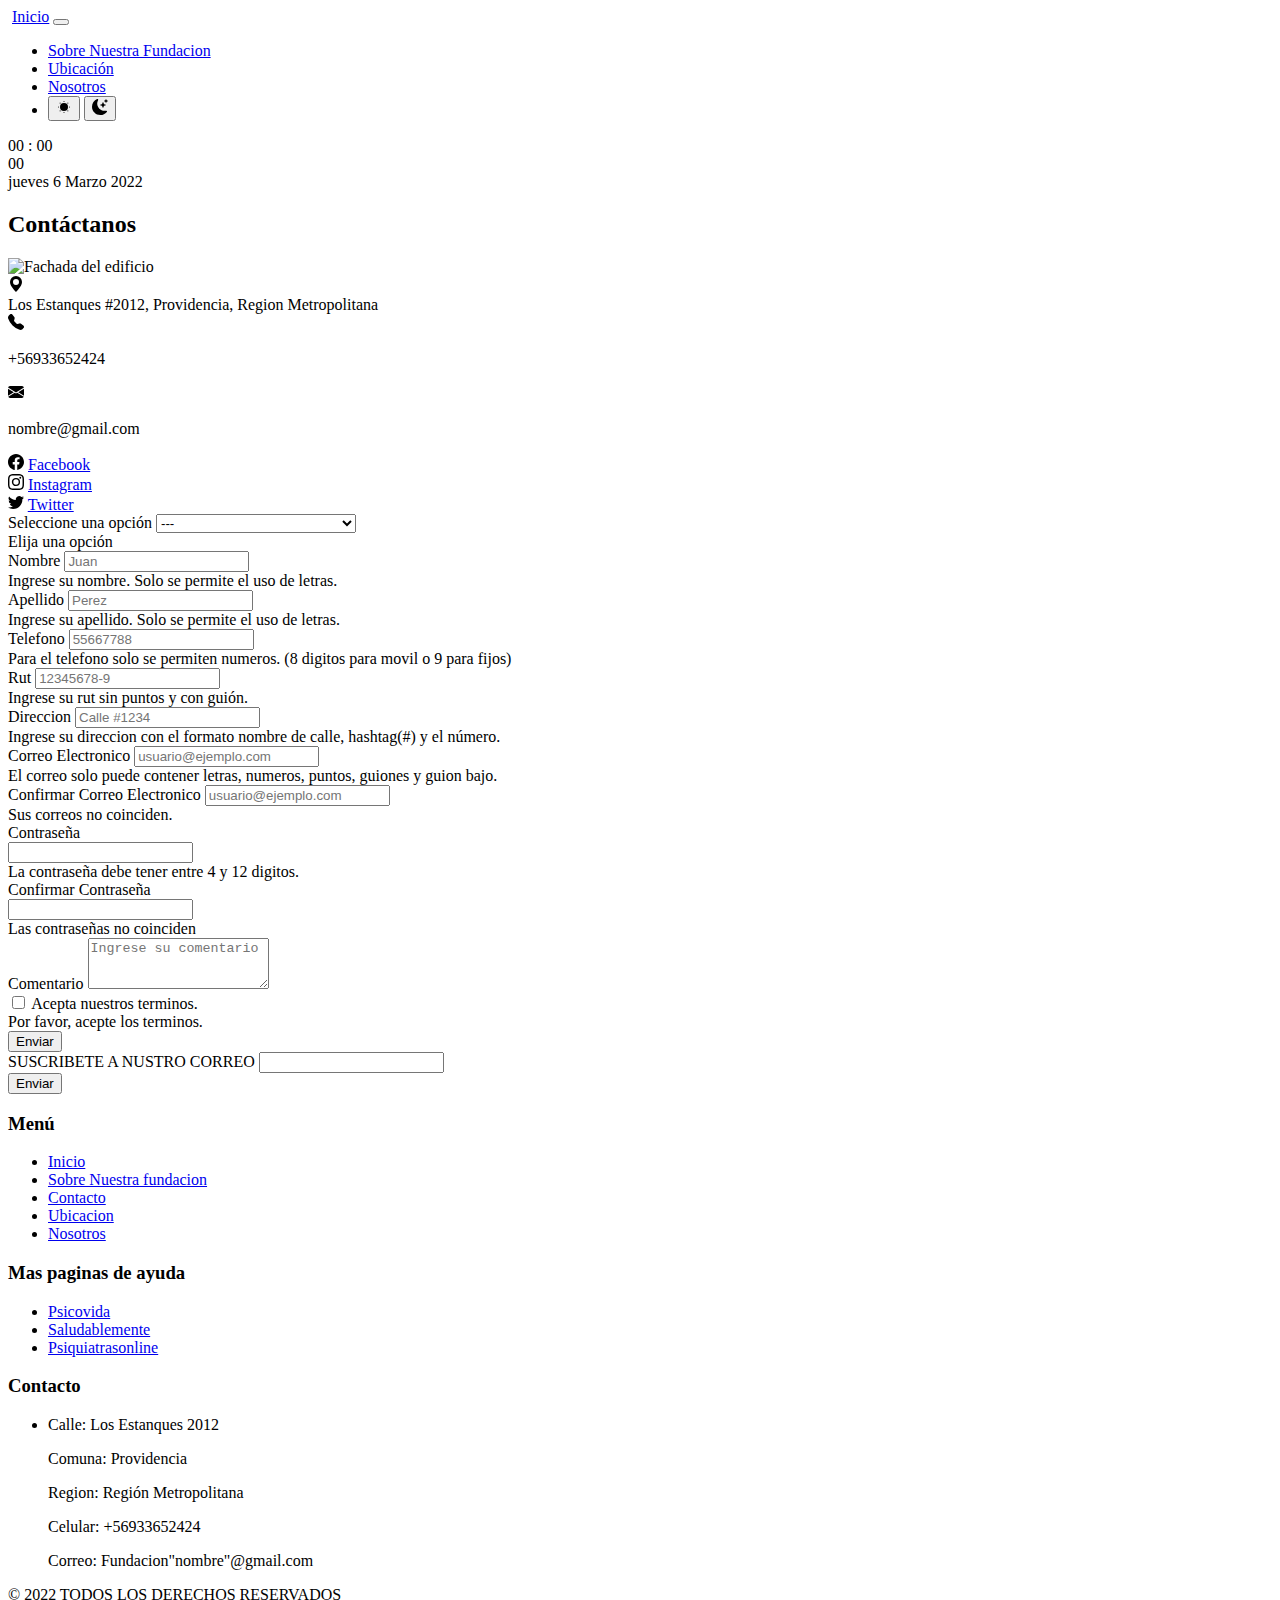
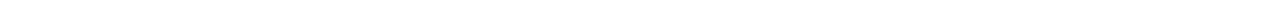
==== contacto.html @ b13d2015 "update 1.2" ====
<!DOCTYPE html>
<html lang="es">
<head>
    <meta charset="UTF-8">
    <meta http-equiv="X-UA-Compatible" content="IE=edge">
    <meta name="viewport" content="width=device-width, initial-scale=1.0">
    <link href="https://cdn.jsdelivr.net/npm/bootstrap@5.1.3/dist/css/bootstrap.min.css" rel="stylesheet" integrity="sha384-1BmE4kWBq78iYhFldvKuhfTAU6auU8tT94WrHftjDbrCEXSU1oBoqyl2QvZ6jIW3" crossorigin="anonymous">
    <title>Informacion de Contacto</title>
</head>
<body>

    <!--========================================================== -->
                        <!-- NAVBAR -->
    <!--========================================================== -->

    <nav class="navbar navbar-expand-lg navbar-light bg-dark sticky-top " >
      <div class="container-fluid m-4 ps-5" id="navbar">
        <img class="img-logo-nav" src="assets/img/Logo.svg" alt="">
        <a class="navbar-brand ms-5" href="index.html">Inicio</a>
        <button class="navbar-toggler bg-secondary" type="button" data-bs-toggle="collapse" data-bs-target="#navbarNav" aria-controls="navbarNav" aria-expanded="false" aria-label="Toggle navigation">
          <span class="navbar-toggler-icon"></span>
        </button>
        
        <div class="collapse navbar-collapse" id="navbarNav">
          <ul class="navbar-nav">
              <li class="nav-item">
              <a class="nav-link active" aria-current="page" href="info.html">Sobre Nuestra Fundacion</a>
            </li>

            <li class="nav-item">
              <a class="nav-link" href="ubicacion.html">Ubicación</a>
            </li>
            
            <li class="nav-item">
              <a class="nav-link" href="nosotros.html">Nosotros</a>
            </li>
            <li>
              <button class="dm-config" onclick="lightMode()">
                <svg xmlns="http://www.w3.org/2000/svg" width="16" height="16" fill="currentColor" class="bi bi-brightness-low-fill wm-confi" viewBox="0 0 16 16">
                  <path d="M12 8a4 4 0 1 1-8 0 4 4 0 0 1 8 0zM8.5 2.5a.5.5 0 1 1-1 0 .5.5 0 0 1 1 0zm0 11a.5.5 0 1 1-1 0 .5.5 0 0 1 1 0zm5-5a.5.5 0 1 1 0-1 .5.5 0 0 1 0 1zm-11 0a.5.5 0 1 1 0-1 .5.5 0 0 1 0 1zm9.743-4.036a.5.5 0 1 1-.707-.707.5.5 0 0 1 .707.707zm-7.779 7.779a.5.5 0 1 1-.707-.707.5.5 0 0 1 .707.707zm7.072 0a.5.5 0 1 1 .707-.707.5.5 0 0 1-.707.707zM3.757 4.464a.5.5 0 1 1 .707-.707.5.5 0 0 1-.707.707z"/>
                </svg>
              </button>
              <button class="dm-config" onclick="darkMode()">
              <svg xmlns="http://www.w3.org/2000/svg" width="16" height="16" fill="currentColor" class="bi bi-moon-stars-fill dm-confi" viewBox="0 0 16 16">
                <path d="M6 .278a.768.768 0 0 1 .08.858 7.208 7.208 0 0 0-.878 3.46c0 4.021 3.278 7.277 7.318 7.277.527 0 1.04-.055 1.533-.16a.787.787 0 0 1 .81.316.733.733 0 0 1-.031.893A8.349 8.349 0 0 1 8.344 16C3.734 16 0 12.286 0 7.71 0 4.266 2.114 1.312 5.124.06A.752.752 0 0 1 6 .278z"/>
                <path d="M10.794 3.148a.217.217 0 0 1 .412 0l.387 1.162c.173.518.579.924 1.097 1.097l1.162.387a.217.217 0 0 1 0 .412l-1.162.387a1.734 1.734 0 0 0-1.097 1.097l-.387 1.162a.217.217 0 0 1-.412 0l-.387-1.162A1.734 1.734 0 0 0 9.31 6.593l-1.162-.387a.217.217 0 0 1 0-.412l1.162-.387a1.734 1.734 0 0 0 1.097-1.097l.387-1.162zM13.863.099a.145.145 0 0 1 .274 0l.258.774c.115.346.386.617.732.732l.774.258a.145.145 0 0 1 0 .274l-.774.258a1.156 1.156 0 0 0-.732.732l-.258.774a.145.145 0 0 1-.274 0l-.258-.774a1.156 1.156 0 0 0-.732-.732l-.774-.258a.145.145 0 0 1 0-.274l.774-.258c.346-.115.617-.386.732-.732L13.863.1z"/>
              </svg>
              </button>
            </li>
          </ul>
          <div class="relog-digital ms-5">
            <div class="tiempo">
              <span class="hours">00</span>
              <span class="dots">:</span>
              <span class="minutes">00</span>
              <div class="right-side">
                <span class="seconds">00</span>
              </div>
            </div>
            <div class="calendar">
              <span class="day-name">jueves</span>
              <span class="day-number">6</span>
              <span class="month-name">Marzo</span>
              <span class="year">2022</span>
            </div>
        </div>
      </div>
    </div>
    </nav>

    <div class="container-fluid">
        <div class="container">

            <div class="row">

                <!-- INICIO DE SECCION INFO -->

                <div class="col-md-6 info" >
                <div class="card" id="card">
                  <h2>Contáctanos</h2>

                  <div class="col-12">
                    <img src="assets/img/edificio.jpg" alt="Fachada del edificio" id="edificio">
                  </div>


                  <div class="col-12">
                    <svg xmlns="http://www.w3.org/2000/svg" width="16" height="16" fill="currentColor" class="bi bi-geo-alt-fill" viewBox="0 0 16 16">
                      <path d="M8 16s6-5.686 6-10A6 6 0 0 0 2 6c0 4.314 6 10 6 10zm0-7a3 3 0 1 1 0-6 3 3 0 0 1 0 6z"/>
                    </svg>
                    <div class="red-social">Los Estanques #2012, Providencia, Region Metropolitana</div>
                  </div>

                  <div class="col-12">
                    <svg xmlns="http://www.w3.org/2000/svg" width="16" height="16" fill="currentColor" class="bi bi-telephone-fill" viewBox="0 0 16 16">
                      <path fill-rule="evenodd" d="M1.885.511a1.745 1.745 0 0 1 2.61.163L6.29 2.98c.329.423.445.974.315 1.494l-.547 2.19a.678.678 0 0 0 .178.643l2.457 2.457a.678.678 0 0 0 .644.178l2.189-.547a1.745 1.745 0 0 1 1.494.315l2.306 1.794c.829.645.905 1.87.163 2.611l-1.034 1.034c-.74.74-1.846 1.065-2.877.702a18.634 18.634 0 0 1-7.01-4.42 18.634 18.634 0 0 1-4.42-7.009c-.362-1.03-.037-2.137.703-2.877L1.885.511z"/>
                    </svg>
                    <p>+56933652424</p>
                  </div>

                  <div class="col-12"> 
                    <svg xmlns="http://www.w3.org/2000/svg" width="16" height="16" fill="currentColor" class="bi bi-envelope-fill" viewBox="0 0 16 16">
                      <path d="M.05 3.555A2 2 0 0 1 2 2h12a2 2 0 0 1 1.95 1.555L8 8.414.05 3.555ZM0 4.697v7.104l5.803-3.558L0 4.697ZM6.761 8.83l-6.57 4.027A2 2 0 0 0 2 14h12a2 2 0 0 0 1.808-1.144l-6.57-4.027L8 9.586l-1.239-.757Zm3.436-.586L16 11.801V4.697l-5.803 3.546Z"/>
                    </svg>
                    <p>nombre@gmail.com</p>
                  </div>

                  <div class="col-12">
                    <svg xmlns="http://www.w3.org/2000/svg" width="16" height="16" fill="currentColor" class="bi bi-facebook" viewBox="0 0 16 16">
                      <path d="M16 8.049c0-4.446-3.582-8.05-8-8.05C3.58 0-.002 3.603-.002 8.05c0 4.017 2.926 7.347 6.75 7.951v-5.625h-2.03V8.05H6.75V6.275c0-2.017 1.195-3.131 3.022-3.131.876 0 1.791.157 1.791.157v1.98h-1.009c-.993 0-1.303.621-1.303 1.258v1.51h2.218l-.354 2.326H9.25V16c3.824-.604 6.75-3.934 6.75-7.951z"/>
                    </svg>
                    <a class="links" href="https://es-la.facebook.com/" target="_blank">Facebook</a>
                  </div>

                  <div class="col-12">
                    <svg xmlns="http://www.w3.org/2000/svg" width="16" height="16" fill="currentColor" class="bi bi-instagram" viewBox="0 0 16 16">
                      <path d="M8 0C5.829 0 5.556.01 4.703.048 3.85.088 3.269.222 2.76.42a3.917 3.917 0 0 0-1.417.923A3.927 3.927 0 0 0 .42 2.76C.222 3.268.087 3.85.048 4.7.01 5.555 0 5.827 0 8.001c0 2.172.01 2.444.048 3.297.04.852.174 1.433.372 1.942.205.526.478.972.923 1.417.444.445.89.719 1.416.923.51.198 1.09.333 1.942.372C5.555 15.99 5.827 16 8 16s2.444-.01 3.298-.048c.851-.04 1.434-.174 1.943-.372a3.916 3.916 0 0 0 1.416-.923c.445-.445.718-.891.923-1.417.197-.509.332-1.09.372-1.942C15.99 10.445 16 10.173 16 8s-.01-2.445-.048-3.299c-.04-.851-.175-1.433-.372-1.941a3.926 3.926 0 0 0-.923-1.417A3.911 3.911 0 0 0 13.24.42c-.51-.198-1.092-.333-1.943-.372C10.443.01 10.172 0 7.998 0h.003zm-.717 1.442h.718c2.136 0 2.389.007 3.232.046.78.035 1.204.166 1.486.275.373.145.64.319.92.599.28.28.453.546.598.92.11.281.24.705.275 1.485.039.843.047 1.096.047 3.231s-.008 2.389-.047 3.232c-.035.78-.166 1.203-.275 1.485a2.47 2.47 0 0 1-.599.919c-.28.28-.546.453-.92.598-.28.11-.704.24-1.485.276-.843.038-1.096.047-3.232.047s-2.39-.009-3.233-.047c-.78-.036-1.203-.166-1.485-.276a2.478 2.478 0 0 1-.92-.598 2.48 2.48 0 0 1-.6-.92c-.109-.281-.24-.705-.275-1.485-.038-.843-.046-1.096-.046-3.233 0-2.136.008-2.388.046-3.231.036-.78.166-1.204.276-1.486.145-.373.319-.64.599-.92.28-.28.546-.453.92-.598.282-.11.705-.24 1.485-.276.738-.034 1.024-.044 2.515-.045v.002zm4.988 1.328a.96.96 0 1 0 0 1.92.96.96 0 0 0 0-1.92zm-4.27 1.122a4.109 4.109 0 1 0 0 8.217 4.109 4.109 0 0 0 0-8.217zm0 1.441a2.667 2.667 0 1 1 0 5.334 2.667 2.667 0 0 1 0-5.334z"/>
                    </svg>
                    <a class="links" href="https://www.instagram.com/" target="_blank">Instagram</a>
                  </div>

                  <div class="col-12">
                    <svg xmlns="http://www.w3.org/2000/svg" width="16" height="16" fill="currentColor" class="bi bi-twitter" viewBox="0 0 16 16">
                      <path d="M5.026 15c6.038 0 9.341-5.003 9.341-9.334 0-.14 0-.282-.006-.422A6.685 6.685 0 0 0 16 3.542a6.658 6.658 0 0 1-1.889.518 3.301 3.301 0 0 0 1.447-1.817 6.533 6.533 0 0 1-2.087.793A3.286 3.286 0 0 0 7.875 6.03a9.325 9.325 0 0 1-6.767-3.429 3.289 3.289 0 0 0 1.018 4.382A3.323 3.323 0 0 1 .64 6.575v.045a3.288 3.288 0 0 0 2.632 3.218 3.203 3.203 0 0 1-.865.115 3.23 3.23 0 0 1-.614-.057 3.283 3.283 0 0 0 3.067 2.277A6.588 6.588 0 0 1 .78 13.58a6.32 6.32 0 0 1-.78-.045A9.344 9.344 0 0 0 5.026 15z"/>
                    </svg>
                    <a class="links" href="https://twitter.com/" target="_blank">Twitter</a>
                  </div>
                
                </div>
                </div>

                <!-- FIN DE SECCION INFO -->
                <!-- INICIO DEL FORMULARIO -->

                <div class="col-md-6 formu">
                <div class="card" id="card2">

                    <form class="row g-3" id="form">
                        
                        <!-- Select -->
                        <div class="col-11">
                            <label for="select" class="form-label primer">Seleccione una opción</label>
                            <select class="form-select" name="select" id="select">
                                <option selected disabled value="">---</option>
                                <option>Hacerse socio</option>
                                <option>Ingresar a un centro de ayuda</option>
                                <option>Hacer voluntariado</option>
                                <option>Quiero trabajar</option>
                            </select>
                            <div class="invalid-feedback">
                                Elija una opción
                            </div>
                            <div class="valid-feedback"></div>
                        </div>

                        <!-- Nombre -->
                        <div class="col-md-5 col-sm-11">
                        <label for="nombre" class="form-label">Nombre</label>
                        <input type="text" class="form-control" id="nombre" name="nombre" placeholder="Juan">
                        <div class="valid-feedback">
                        </div>
                        <div class="invalid-feedback">
                            Ingrese su nombre. Solo se permite el uso de letras.
                        </div>
                        </div>

                        <!-- Apellido -->
                        <div class="col-md-5 col-sm-11">
                        <label for="apellido" class="form-label">Apellido</label>
                        <input type="text" class="form-control" id="apellido" name="apellido" placeholder="Perez">
                        <div class="valid-feedback">
                        </div>
                        <div class="invalid-feedback">
                            Ingrese su apellido. Solo se permite el uso de letras.
                        </div>
                        </div>

                        <!-- Numero -->
                        <div class="col-md-5 col-sm-11">
                            <label for="numero" class="form-label">Telefono</label>
                            <input type="text" class="form-control" id="numero" name="numero" placeholder="55667788">
                            <div class="invalid-feedback">
                                Para el telefono solo se permiten numeros. (8 digitos para movil o 9 para fijos)
                            </div>
                        </div>

                        <!-- Rut -->
                        <div class="col-md-5 col-sm-11">
                        <label for="rut" class="form-label">Rut</label>
                        <input type="text" class="form-control" id="rut" placeholder="12345678-9" name="rut">
                        <div class="valid-feedback">
                        </div>
                        <div class="invalid-feedback">
                            Ingrese su rut sin puntos y con guión.
                        </div>
                        </div>

                        <!-- Direccion -->
                        <div class="col-11">
                        <label for="direccion" class="form-label">Direccion</label>
                        <input type="text" class="form-control" id="direccion" name="direccion" placeholder="Calle #1234">
                        <div class="valid-feedback">
                        </div>
                        <div class="invalid-feedback">
                                Ingrese su direccion con el formato nombre de calle, hashtag(#) y el número.
                        </div>
                        </div>

                        <!-- Correo -->
                        <div class="col-11">
                        <label for="correo" class="form-label">Correo Electronico</label>
                        <input type="text" class="form-control" id="correo" name="correo" placeholder="usuario@ejemplo.com">
                        <div class="valid-feedback">
                        </div>
                        <div class="invalid-feedback">
                          El correo solo puede contener letras, numeros, puntos, guiones y guion bajo.
                        </div>
                        </div>
    
                        <!-- Confirmar Correo -->
                        <div class="col-11">
                        <label for="correo2" class="form-label">Confirmar Correo Electronico</label>
                        <input type="text" class="form-control" id="correo2" name="correo2" placeholder="usuario@ejemplo.com">
                        <div class="valid-feedback">
                        </div>
                        <div class="invalid-feedback">
                            Sus correos no coinciden.
                        </div>
                        </div>
                        
                        <!-- Contraseña -->
                        <div class="mb-11">
                        <label for="password" class="form-label">Contraseña</label>
                        <div class="col-11">
                            <input type="password" class="form-control" id="password" name="password">
                            <div class="invalid-feedback">La contraseña debe tener entre 4 y 12 digitos.</div>
                        </div>
                        </div>

                        <!-- Confirmar Contraseña -->
                        <div class="mb-11">
                        <label for="password2" class="form-label">Confirmar Contraseña</label>
                        <div class="col-11">
                        <input type="password" class="form-control" id="password2" name="password2">
                        <div class="invalid-feedback">Las contraseñas no coinciden</div>
                        </div>
                        </div>

                        <!-- Comentario -->
                        <div class="col-11">
                            <label for="comentario" class="form-label">Comentario</label>
                            <textarea class="form-control" id="comentario" rows="3" name="comentario" placeholder="Ingrese su comentario"></textarea>
                        </div>

                        <!-- CheckBox -->
                        <div class="col-11">
                        <div class="form-check">
                        <input class="form-check-input" type="checkbox" value="" id="invalidCheck" name="check">
                        <label class="form-check-label" for="invalidCheck">
                            Acepta nuestros terminos.
                        </label>
                        <div class="invalid-feedback terminos">
                            Por favor, acepte los terminos.
                        </div>
                        </div>
                        </div>

                        <!-- Boton enviar -->
                        <div class="col-12">
                        <button class="btn btn-primary" type="submit" id="enviar">Enviar</button>
                        </div>

                    </form>
                
                </div>
                </div>
            
                <!-- FIN DEL FORMULARIO -->

            </div>

        </div>

    </div>

    <!--========================================================== -->
                        <!-- FOOTER -->
    <!--========================================================== -->

    <footer>
      <div class="container-fluid bg-dark p-3 text-white" id="correo-footer">
        <div class="row">
          <div class="col-md-4 m-auto mb-5">
            <form>
              <div class="mb-3 text-center">
                <label for="exampleInputEmail1" class="form-label">SUSCRIBETE A NUSTRO CORREO</label>
                <input type="email" class="form-control" id="exampleInputEmail1">
                <div class="input-group-append">
                  <button class="btn btn-primary mt-2" type="submit">Enviar</button>
                </div>
              </div>
            </form>
          </div>
        </div>

        <div class="row">
          <div class="col-md-4 text-center" id="menu-footer">
            <h3>Menú</h3>
            <ul class="nav flex-column">
              <li class="nav-item">
                  <a class="nav-link active" aria-current="page" href="index.html">Inicio</a>
              </li>
              <li class="nav-item">
                  <a class="nav-link" href="info.html">Sobre Nuestra fundacion</a>
              </li>
              <li class="nav-item">
                  <a class="nav-link" href="contacto.html">Contacto</a>
              </li>
              <li class="nav-item">
                  <a class="nav-link" href="ubicacion.html">Ubicacion</a>
              </li>
              <li class="nav-item">
                <a class="nav-link" href="nosotros.html">Nosotros</a>
            </li>
          </ul>
          </div>

          <div class="col-md-4 text-center" id="paginas-footer">
            <h3>Mas paginas de ayuda</h3>
            <ul class="nav flex-column">
              <li class="nav-item">
                  <a class="nav-link" href="https://psicovida.cl/agenda/">Psicovida</a>
              </li>
              <li class="nav-item">
                  <a class="nav-link" href="https://www.gob.cl/saludablemente/">Saludablemente</a>
              </li>
              <li class="nav-item">
                  <a class="nav-link" href="https://www.psiquiatrasonline.com/?gclid=CjwKCAjwj42UBhAAEiwACIhADl0vDMuFLFb9L_hT9U2zSN8dD1m3A1sGwYuTPekGmLTRSUaUprg29hoCpccQAvD_BwE">Psiquiatrasonline</a>
              </li>
          </ul>
          </div>

          <div class="col-md-4 text-center" id="contacto-footer">
            <h3>Contacto</h3>
            <ul class="nav flex-column">
              <li class="nav-item mx-auto">
                <p>Calle: Los Estanques 2012</p>
                <p>Comuna: Providencia</p>
                <p>Region: Región Metropolitana</p>
                <p>Celular: +56933652424</p>
                <p>Correo: Fundacion"nombre"@gmail.com</p>
              </li>
            </ul>
          </div>
        </div>
        <div class="row">
          <div class="col-md-4 m-auto ">
            <p class="mb-3 text-center pt-5 text-secondary">© 2022 TODOS LOS DERECHOS RESERVADOS</p>
          </div>
        </div>
      </div>
    </footer>


    <script src="https://ajax.googleapis.com/ajax/libs/jquery/3.6.0/jquery.min.js"></script>
    <script src="https://cdn.jsdelivr.net/npm/@popperjs/core@2.10.2/dist/umd/popper.min.js" integrity="sha384-7+zCNj/IqJ95wo16oMtfsKbZ9ccEh31eOz1HGyDuCQ6wgnyJNSYdrPa03rtR1zdB" crossorigin="anonymous"></script>
    <script src="https://cdn.jsdelivr.net/npm/bootstrap@5.1.3/dist/js/bootstrap.min.js" integrity="sha384-QJHtvGhmr9XOIpI6YVutG+2QOK9T+ZnN4kzFN1RtK3zEFEIsxhlmWl5/YESvpZ13" crossorigin="anonymous"></script>
    <script src="assets/js/contacto.js"></script>
    <link rel="stylesheet" href="assets/css/contacto.css">
</body>
</html>
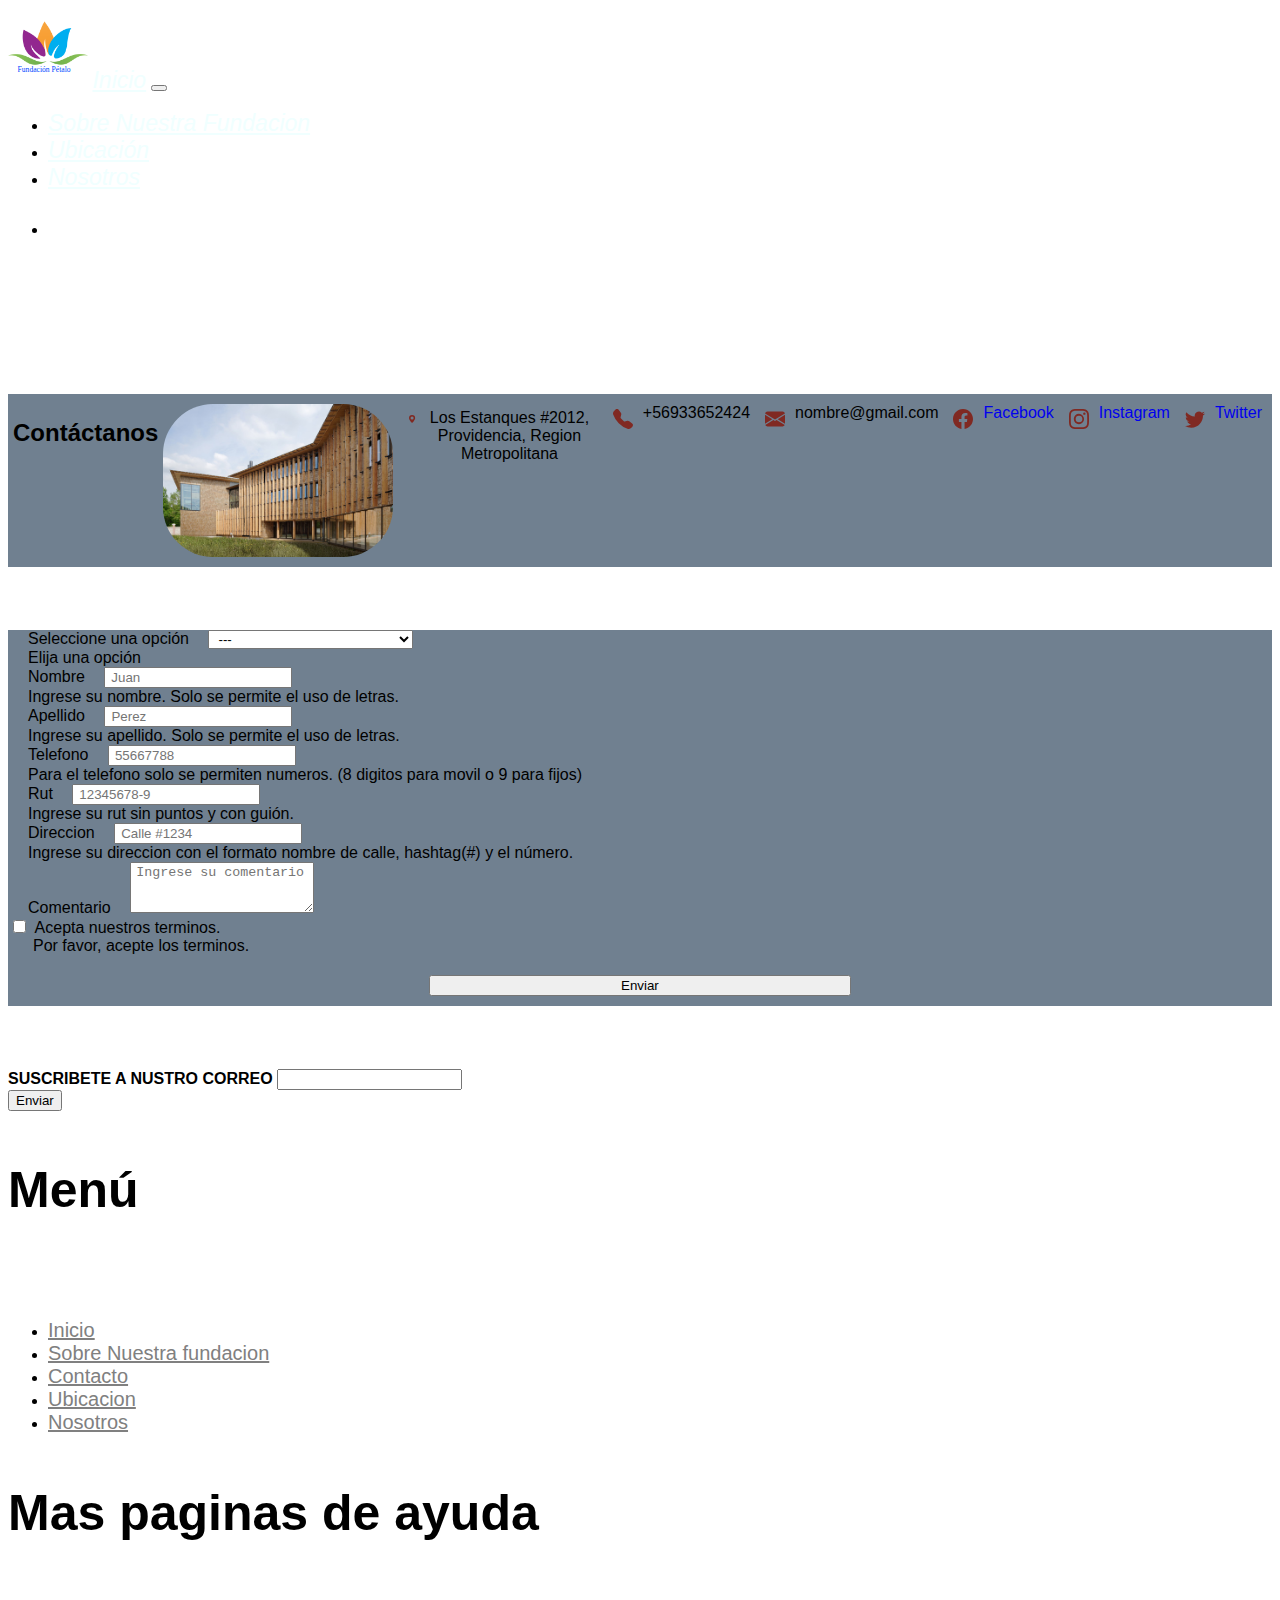
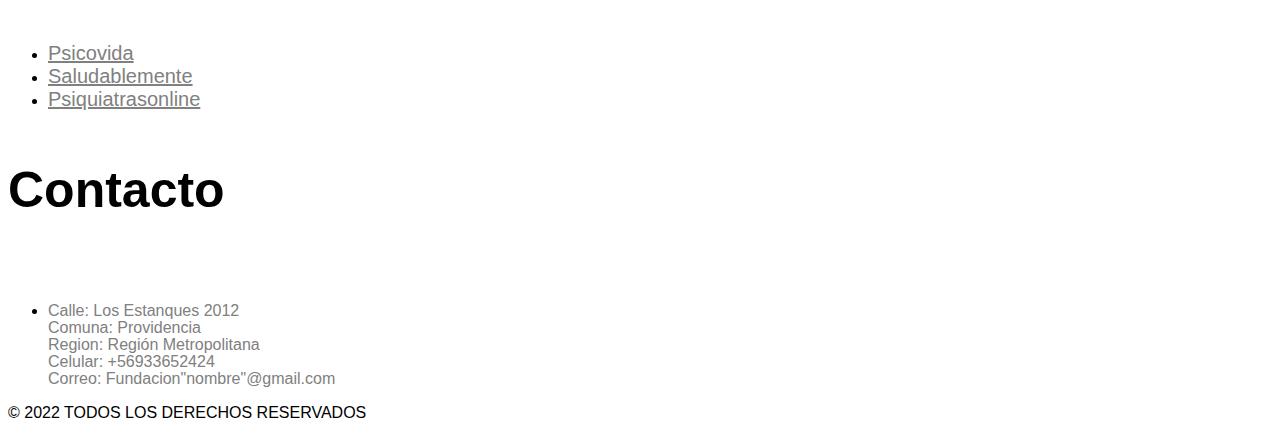
==== commit 19955188: "update 1.2" ====
--- a/contacto.html
+++ b/contacto.html
@@ -206,7 +206,7 @@
                         </div>
                         </div>
 
-                        <!-- Correo -->
+                        <!-- Correo --
                         <div class="col-11">
                         <label for="correo" class="form-label">Correo Electronico</label>
                         <input type="text" class="form-control" id="correo" name="correo" placeholder="usuario@ejemplo.com">
@@ -217,7 +217,7 @@
                         </div>
                         </div>
     
-                        <!-- Confirmar Correo -->
+                        <!-- Confirmar Correo --
                         <div class="col-11">
                         <label for="correo2" class="form-label">Confirmar Correo Electronico</label>
                         <input type="text" class="form-control" id="correo2" name="correo2" placeholder="usuario@ejemplo.com">
@@ -228,7 +228,7 @@
                         </div>
                         </div>
                         
-                        <!-- Contraseña -->
+                        <!-- Contraseña --
                         <div class="mb-11">
                         <label for="password" class="form-label">Contraseña</label>
                         <div class="col-11">
@@ -237,14 +237,14 @@
                         </div>
                         </div>
 
-                        <!-- Confirmar Contraseña -->
+                        <!-- Confirmar Contraseña --
                         <div class="mb-11">
                         <label for="password2" class="form-label">Confirmar Contraseña</label>
                         <div class="col-11">
                         <input type="password" class="form-control" id="password2" name="password2">
                         <div class="invalid-feedback">Las contraseñas no coinciden</div>
                         </div>
-                        </div>
+                        </div> -->
 
                         <!-- Comentario -->
                         <div class="col-11">
--- a/assets/css/contacto.css
+++ b/assets/css/contacto.css
@@ -0,0 +1,302 @@
+body{
+    font-family: -apple-system, BlinkMacSystemFont, 'Segoe UI', Roboto, Oxygen, Ubuntu, Cantarell, 'Open Sans', 'Helvetica Neue', sans-serif;
+    
+}
+
+.dark-mode {
+    background-color: black;
+    color: white;
+}
+.light-mode {
+    background-color: white;
+    color: black;
+}
+
+.dark-mode-card{
+    background-color: black;
+}
+.light-mode-card{
+    background-color: white;
+}
+
+/***************************
+    Estilos Informacion 
+ ***************************/
+
+.info{
+    background-color: slategray;
+    text-align: center;
+    
+}
+
+.info .card{
+    display: flex;
+    border-radius: 30px;
+    margin-top:5%;
+    margin-bottom: 5%;
+}
+
+.info img{ 
+    height: 100%;
+    width: 100%;
+    text-align: center;
+    border-radius: 50px;
+}
+
+.info svg{
+    height: 20px;
+    width: 20px;
+    color: #802922;
+    margin: 5px;
+    vertical-align: text-top;
+    
+}
+
+.info div{
+    padding: 5px;
+    flex-wrap: nowrap;
+    display: flex;
+    
+}
+
+.info p{
+    margin: 0px;
+    margin-left: 5px;
+}
+
+.info a{
+    text-decoration: none;
+
+    margin-left: 5px;
+}
+
+/***************************
+    Estilos Formulario 
+ ***************************/
+
+.formu {
+    background-color: slategray;  
+}
+.formu .form-check-input{
+    margin-left: 5px;
+    margin-right: 5px;
+    padding-left: 5px;
+}
+
+.formu .card{
+    border-radius: 10px;
+    margin-top:5%;
+    margin-bottom: 5%;
+}
+
+
+
+.formu .primer{
+    padding-left: 10px;
+    margin-top: 5px;
+}
+
+.formu .form-label{
+    padding-left: 20px;
+}
+
+.formu .form-select{
+    margin-left: 15px;
+    padding-left: 5px;
+}
+
+.formu input{
+    margin-left: 15px;
+    padding-left: 5px;
+}
+
+.formu textarea{
+    margin-left: 15px;
+    padding-left: 5px;
+}
+
+.formu .invalid-feedback{
+    padding-left: 20px;
+}
+
+.formu .terminos{
+    padding-left: 25px;
+}
+
+.formu button{
+    width: 33.33%;
+    margin-bottom: 10px;
+    margin-left: 33.33%;
+    margin-top: 20px;
+}
+
+/***************************
+    Estilos Footer
+ ***************************/
+
+#correo-footer label{
+    font-weight: 600;
+    font-family: 'Segoe UI', Tahoma, Geneva, Verdana, sans-serif;
+    
+}
+
+#menu-footer h3{
+    font-size: 50px;
+    font-weight: 600;
+    padding-bottom: 50px;
+}
+
+#menu-footer a{
+    color: gray !important;
+    font-size: 20px;
+    padding-top: 1px;
+    padding-bottom: 1px;
+}
+
+#paginas-footer h3{
+    font-size: 50px;
+    font-weight: 600;
+    padding-bottom: 50px;
+}
+
+#paginas-footer a{
+    color: gray !important;
+    font-size: 20px;
+    padding-top: 1px;
+    padding-bottom: 1px;
+}
+
+
+#contacto-footer h3{
+    font-size: 50px;
+    font-weight: 600;
+    padding-bottom: 50px;
+}
+
+#contacto-footer p{
+    color: gray !important;
+    font-weight: 500;
+    margin-top: -17px;
+}
+
+/***************************
+    Estilos Navbar
+ ***************************/
+
+#navbar a{
+    color: azure;
+    font-size: 23px;
+    font-style: italic;
+    font-family: Sans-serif;
+}
+
+
+.navbar .dm-confi{
+    color: white;
+    width: 25px;
+    height: 25px;
+}
+
+.navbar .wm-confi{
+    color: white;
+    width: 100%;
+    height: 100%;
+}
+
+.navbar .dm-config{
+    background-color: transparent;
+    border: none;
+    width: 45px;
+    height: 45px;
+}
+ /* Relog */
+
+ .tiempo{
+    position: relative;
+    display: flex;
+    justify-content: center;
+    align-items: center;
+  }
+  .hours, .dots, .minutes{
+    display: flex;
+    justify-content: center;
+    align-items: center;
+    font-weight: 600px;
+    padding: 0 10px;
+    line-height: 50px;
+  }
+  .hours, .minutes{
+    font-size: 2.5em;
+    width: 40px;
+  }
+  
+  .dots{
+    font-size:2.5em;
+    color: white;
+  }
+  
+  .hours{
+    background: -webkit-linear-gradient(90deg,white,white);
+    -webkit-text-fill-color:transparent;
+    -webkit-background-clip: text;
+  }
+  
+  .minutes{
+    background: -webkit-linear-gradient(90deg,white,white);
+    -webkit-text-fill-color:transparent;
+    -webkit-background-clip: text;
+  }
+  
+  .right-side{
+    position: relative;
+    display: flex;
+    justify-content: center;
+    align-items: center;
+    flex-direction: column;
+    margin-left: 10px;
+  }
+  
+  .period, .seconds{
+    font-size: 1em;
+    font-weight: 500;
+  }
+  
+  .period{
+    transform: translateY(-20px);
+    background: -webkit-linear-gradient(90deg,white,white);
+    -webkit-text-fill-color:transparent;
+    -webkit-background-clip: text;
+  }
+  
+  .seconds{
+    transform: translateY(16px);
+    background: -webkit-linear-gradient(90deg,white,white);
+    -webkit-text-fill-color:transparent;
+    -webkit-background-clip: text;
+  }
+  
+  .calendar{
+    display: flex;
+    justify-content: center;
+    align-items: center;
+    font-size: 1em;
+    font-weight: 500;
+    margin-bottom: 5px;
+    background: -webkit-linear-gradient(90deg,white,white);
+    -webkit-text-fill-color:transparent;
+    -webkit-background-clip: text;
+  }
+  
+  .day-name, .day-number, .year, .month-name{
+    margin-left: 4px;
+    background: -webkit-linear-gradient(90deg,white,white);
+    -webkit-text-fill-color:transparent;
+    -webkit-background-clip: text;
+  
+  }
+   /* Logo */
+  .img-logo-nav {
+    height: 80px;
+    width: 80px;
+  }
+  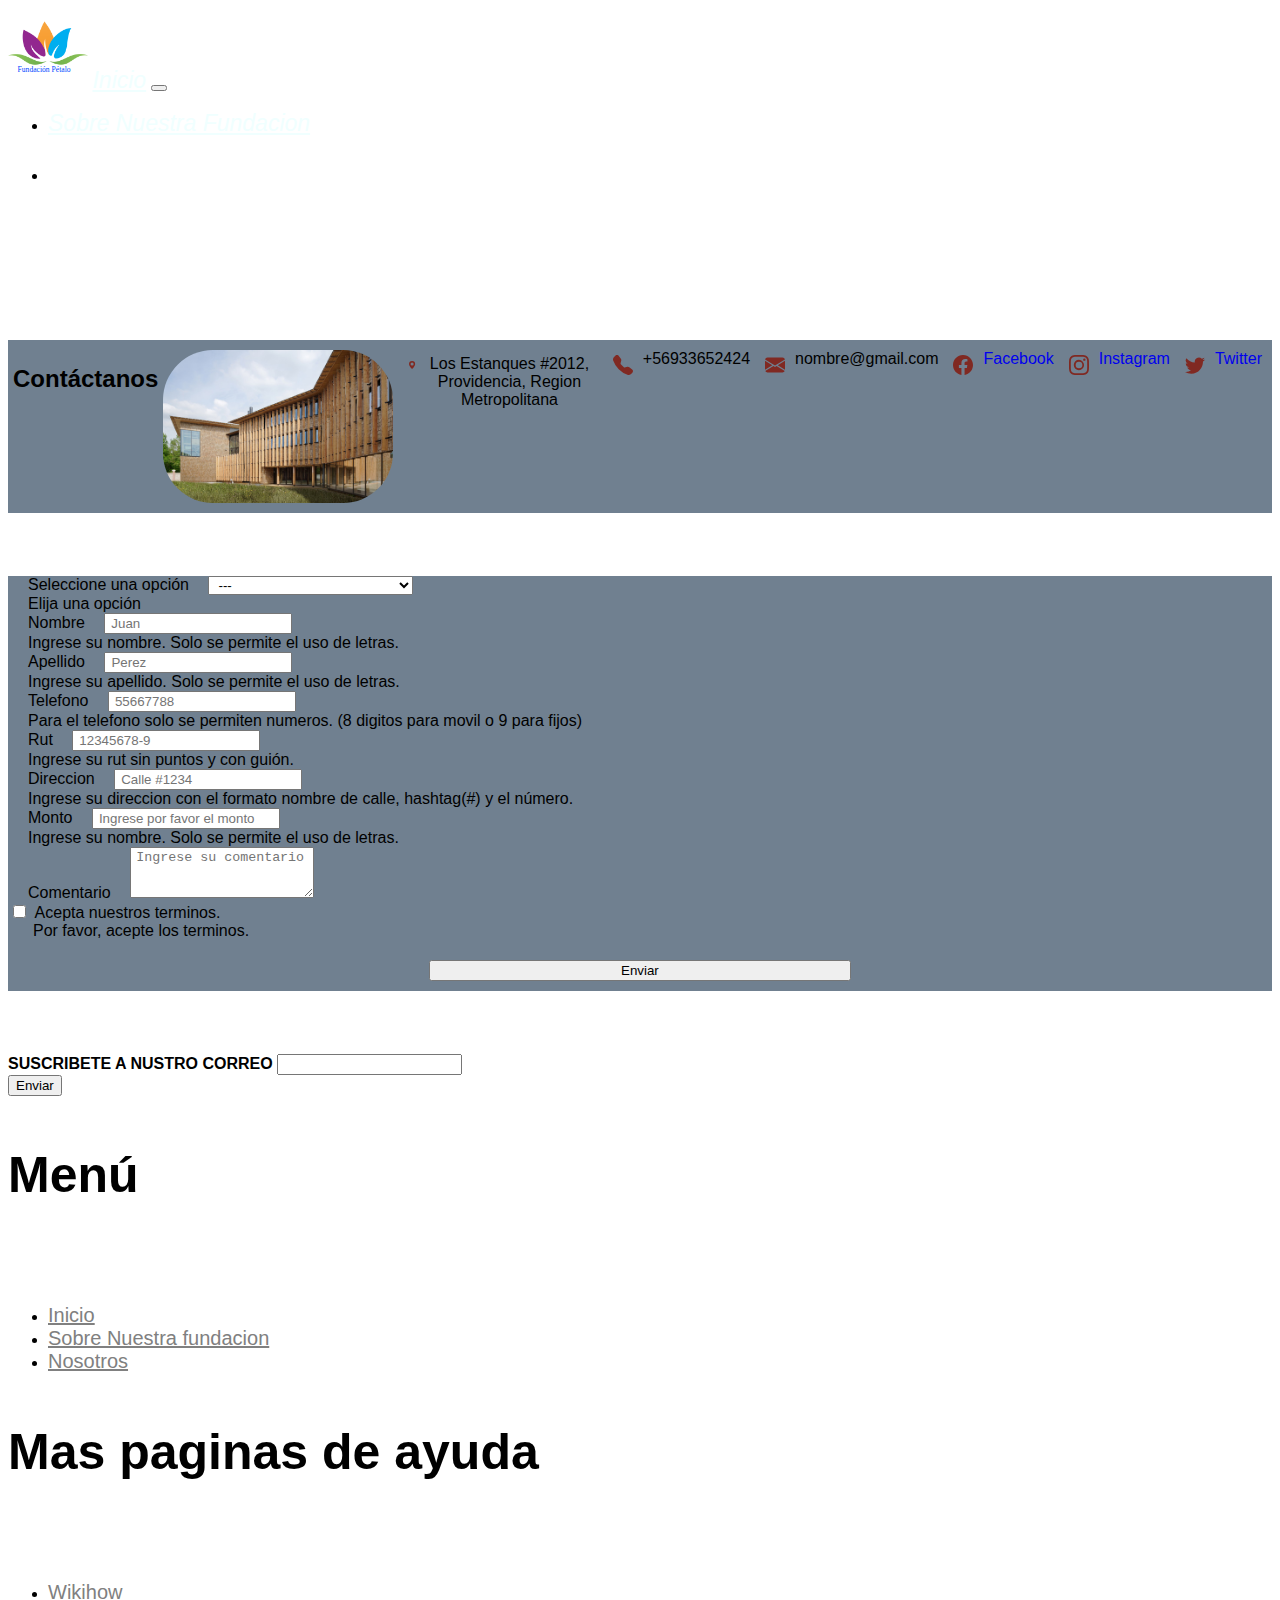
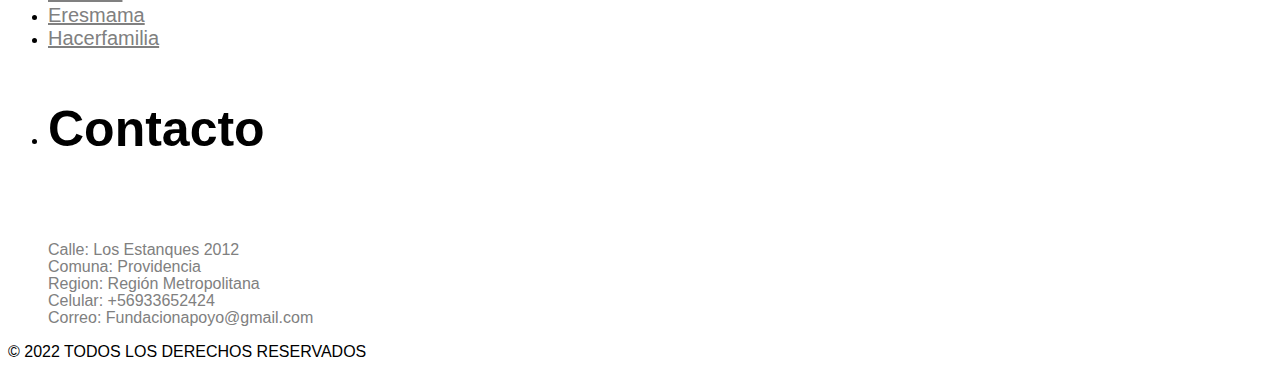
==== commit d5ca70bb: "Editacion del index, contacto y info" ====
--- a/contacto.html
+++ b/contacto.html
@@ -25,14 +25,6 @@
           <ul class="navbar-nav">
               <li class="nav-item">
               <a class="nav-link active" aria-current="page" href="info.html">Sobre Nuestra Fundacion</a>
-            </li>
-
-            <li class="nav-item">
-              <a class="nav-link" href="ubicacion.html">Ubicación</a>
-            </li>
-            
-            <li class="nav-item">
-              <a class="nav-link" href="nosotros.html">Nosotros</a>
             </li>
             <li>
               <button class="dm-config" onclick="lightMode()">
@@ -206,16 +198,16 @@
                         </div>
                         </div>
 
-                        <!-- Correo --
-                        <div class="col-11">
-                        <label for="correo" class="form-label">Correo Electronico</label>
-                        <input type="text" class="form-control" id="correo" name="correo" placeholder="usuario@ejemplo.com">
-                        <div class="valid-feedback">
-                        </div>
-                        <div class="invalid-feedback">
-                          El correo solo puede contener letras, numeros, puntos, guiones y guion bajo.
-                        </div>
-                        </div>
+                         
+                        <div class="col-md-5 col-sm-11">
+                          <label for="nombre" class="form-label">Monto</label>
+                          <input type="text" class="form-control"   placeholder="Ingrese por favor el monto">
+                          <div class="valid-feedback">
+                          </div>
+                          <div class="invalid-feedback">
+                              Ingrese su nombre. Solo se permite el uso de letras.
+                          </div>
+                          </div>
     
                         <!-- Confirmar Correo --
                         <div class="col-11">
@@ -314,12 +306,6 @@
                   <a class="nav-link" href="info.html">Sobre Nuestra fundacion</a>
               </li>
               <li class="nav-item">
-                  <a class="nav-link" href="contacto.html">Contacto</a>
-              </li>
-              <li class="nav-item">
-                  <a class="nav-link" href="ubicacion.html">Ubicacion</a>
-              </li>
-              <li class="nav-item">
                 <a class="nav-link" href="nosotros.html">Nosotros</a>
             </li>
           </ul>
@@ -329,26 +315,26 @@
             <h3>Mas paginas de ayuda</h3>
             <ul class="nav flex-column">
               <li class="nav-item">
-                  <a class="nav-link" href="https://psicovida.cl/agenda/">Psicovida</a>
-              </li>
-              <li class="nav-item">
-                  <a class="nav-link" href="https://www.gob.cl/saludablemente/">Saludablemente</a>
-              </li>
-              <li class="nav-item">
-                  <a class="nav-link" href="https://www.psiquiatrasonline.com/?gclid=CjwKCAjwj42UBhAAEiwACIhADl0vDMuFLFb9L_hT9U2zSN8dD1m3A1sGwYuTPekGmLTRSUaUprg29hoCpccQAvD_BwE">Psiquiatrasonline</a>
+                  <a class="links" href="https://es.wikihow.com/cuidar-a-tus-abuelos">Wikihow</a>
+              </li>
+              <li class="nav-item">
+                  <a class="links" href="https://eresmama.com/cuidar-de-nuestros-abuelos/">Eresmama</a>
+              </li>
+              <li class="nav-item">
+                  <a class="links" href="https://www.hacerfamilia.com/familia/cuidar-abuelos-prepararse-atenderles-mejor-20210119100258.html">Hacerfamilia</a>
               </li>
           </ul>
           </div>
 
           <div class="col-md-4 text-center" id="contacto-footer">
-            <h3>Contacto</h3>
             <ul class="nav flex-column">
               <li class="nav-item mx-auto">
+                <h3>Contacto</h3>
                 <p>Calle: Los Estanques 2012</p>
                 <p>Comuna: Providencia</p>
                 <p>Region: Región Metropolitana</p>
                 <p>Celular: +56933652424</p>
-                <p>Correo: Fundacion"nombre"@gmail.com</p>
+                <p>Correo: Fundacionapoyo@gmail.com</p>
               </li>
             </ul>
           </div>
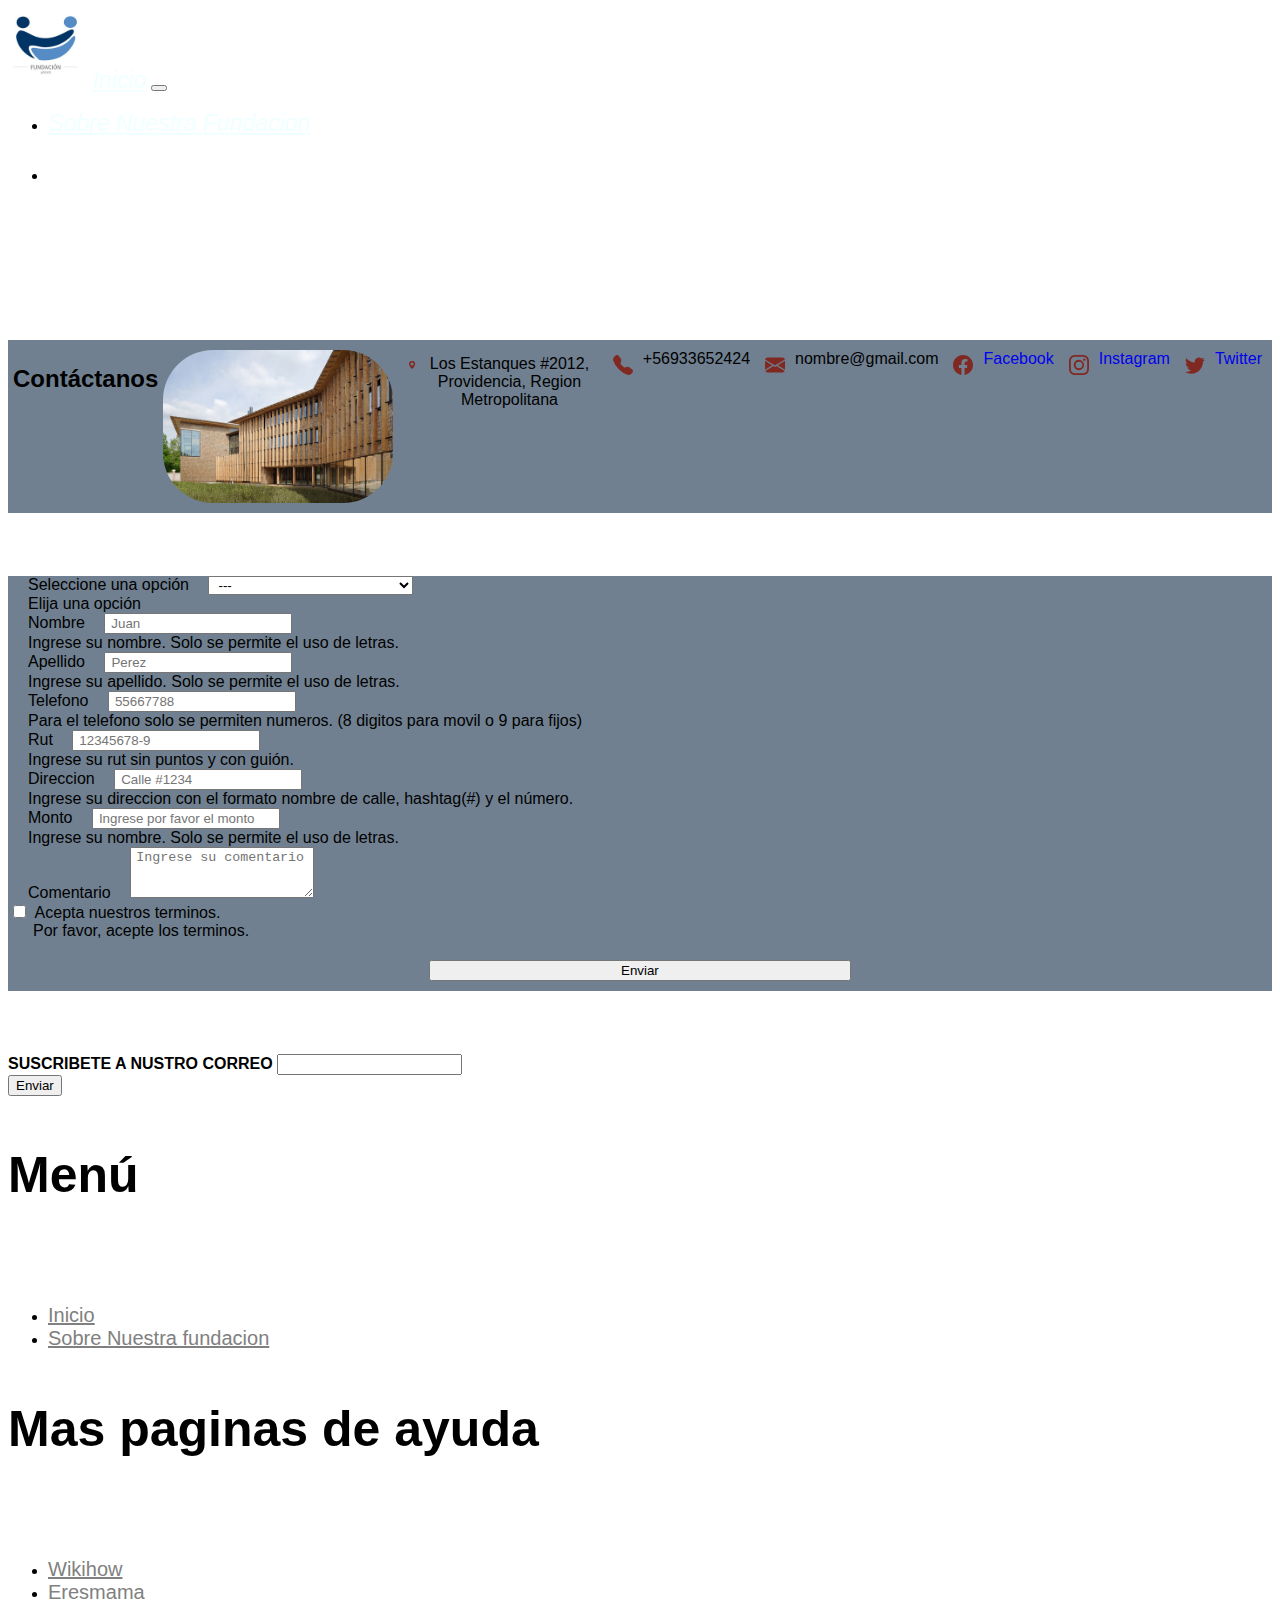
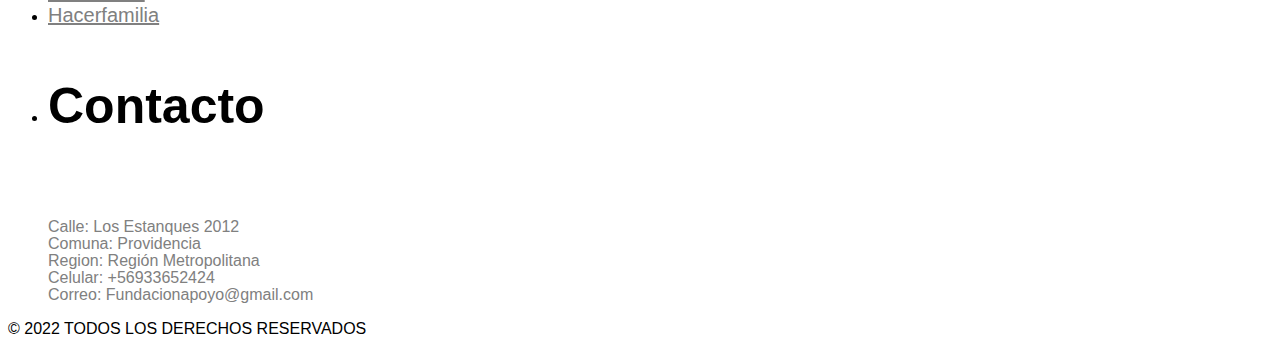
==== commit 99ba6e8a: "Arreglo de pequeños detalles" ====
--- a/contacto.html
+++ b/contacto.html
@@ -15,7 +15,7 @@
 
     <nav class="navbar navbar-expand-lg navbar-light bg-dark sticky-top " >
       <div class="container-fluid m-4 ps-5" id="navbar">
-        <img class="img-logo-nav" src="assets/img/Logo.svg" alt="">
+        <img class="img-logo-nav" src="assets/img/fundacion.jpg" alt="">
         <a class="navbar-brand ms-5" href="index.html">Inicio</a>
         <button class="navbar-toggler bg-secondary" type="button" data-bs-toggle="collapse" data-bs-target="#navbarNav" aria-controls="navbarNav" aria-expanded="false" aria-label="Toggle navigation">
           <span class="navbar-toggler-icon"></span>
@@ -305,9 +305,6 @@
               <li class="nav-item">
                   <a class="nav-link" href="info.html">Sobre Nuestra fundacion</a>
               </li>
-              <li class="nav-item">
-                <a class="nav-link" href="nosotros.html">Nosotros</a>
-            </li>
           </ul>
           </div>
 
